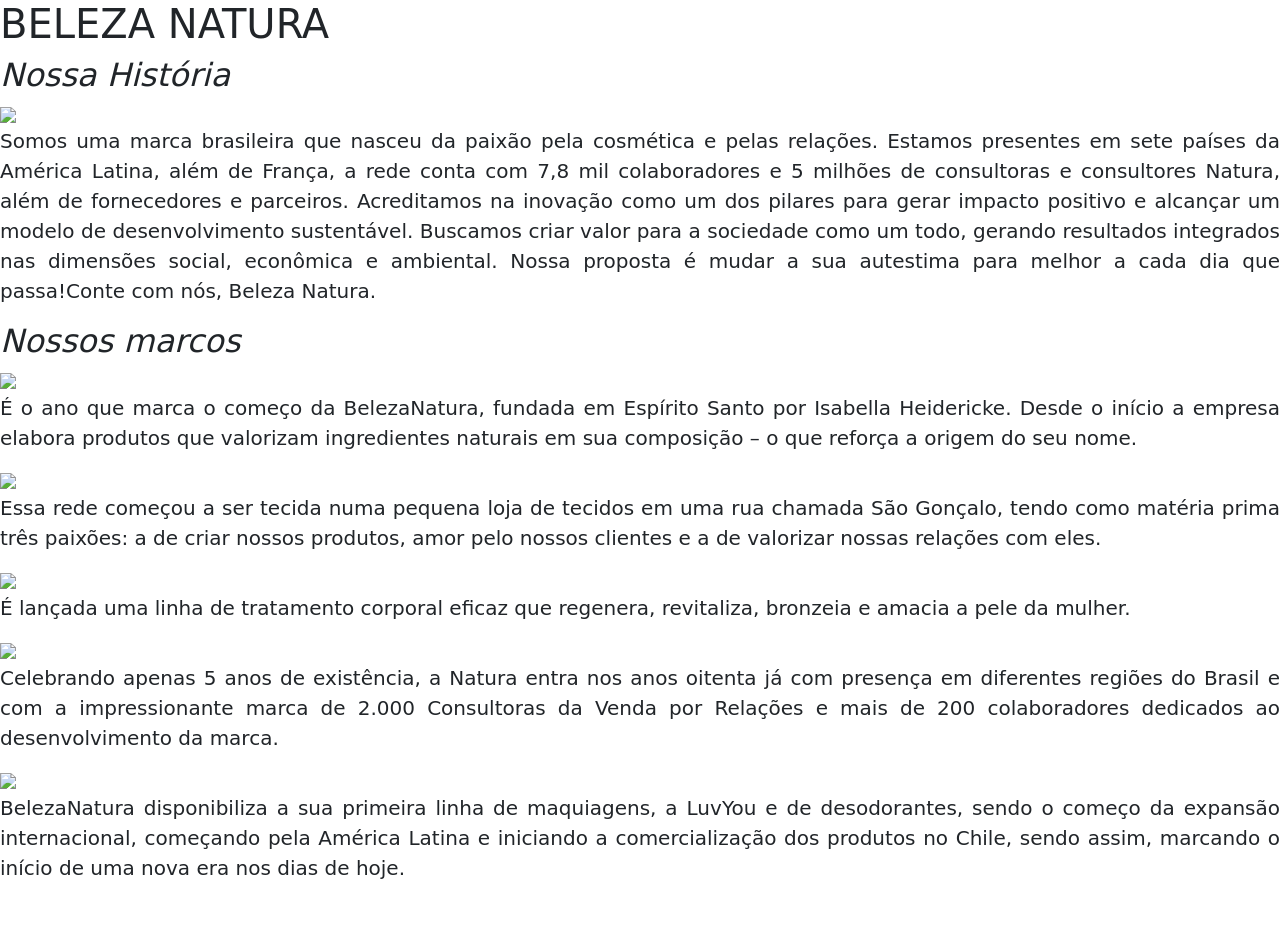
==== Site Beleza Natura - Vitória e Isabella/index.html @ c3b5f6bb "Mudança" ====
<!DOCTYPE html>
<html>

<head>
  <meta charset="utf-8">
  <meta name="viewport" content="width=device-width">
  <title>BELEZA NATURA</title>
  <link href="style.css" rel="stylesheet" type="text/css" />
  <link href="https://cdn.jsdelivr.net/npm/bootstrap@5.3.3/dist/css/bootstrap.min.css" rel="stylesheet" integrity="sha384-QWTKZyjpPEjISv5WaRU9OFeRpok6YctnYmDr5pNlyT2bRjXh0JMhjY6hW+ALEwIH" crossorigin="anonymous">
</head>

<body>
  <h1>BELEZA NATURA</h1>
  <h2>
  <i>Nossa História</i> 
  </h2>
  <img src="https://i.pinimg.com/736x/e7/eb/e8/e7ebe8c9730e39ea03ee31c085414e19.jpg" class="img-fluid">

  <p>Somos uma marca brasileira que nasceu da paixão pela cosmética e pelas relações. 
    Estamos presentes em sete países
    da América Latina, além de França,
    a rede conta com 7,8 mil colaboradores e 5 milhões de
    consultoras e consultores Natura, além de
    fornecedores e parceiros.
    Acreditamos na inovação como um dos pilares para
    gerar impacto positivo e alcançar um
    modelo de desenvolvimento sustentável.
    Buscamos criar valor para a sociedade
    como um todo, gerando resultados integrados
    nas dimensões social, econômica e ambiental.
    Nossa proposta é mudar a sua autestima para
    melhor a cada dia que passa!Conte com nós, Beleza Natura.</p>
<h2><i>Nossos marcos</i> </h2>

    <img src="https://img.freepik.com/premium-vector/number-67-logo-monogram-number-67-logo-line-style-usable-anniversary-business-logos_602671-1285.jpg" class="img-fluid">

<p>É o ano que marca o começo da BelezaNatura, fundada em Espírito Santo por Isabella Heidericke. Desde o início a empresa elabora produtos que valorizam ingredientes naturais em sua composição – o que reforça a origem do seu nome.</p>

  <img src="https://img.freepik.com/premium-vector/number-68-logo-monogram-number-68-logo-line-style-usable-anniversary-business-logos_602671-1288.jpg" class="img-fluid">
  
  <p>Essa rede começou a ser tecida numa pequena loja de tecidos em uma rua chamada São Gonçalo, tendo como matéria prima três paixões: a de criar nossos produtos, amor pelo nossos clientes e a de valorizar nossas relações com eles. </p>

  <img src="https://img.freepik.com/premium-vector/number-70-logo-monogram-number-70-logo-line-style-usable-anniversary-business-logos_602671-569.jpg" class="img-fluid">
  
  <p>É lançada uma linha de tratamento corporal eficaz que regenera, revitaliza, bronzeia e amacia a pele da mulher.</p>

  <img src="https://img.freepik.com/vetores-premium/monograma-do-logotipo-numero-75-estilo-de-linha-do-logotipo-numero-75-utilizavel-para-logotipos-de-aniversario-e-negocios_602671-1306.jpg" class="img-fluid">
    <p>Celebrando apenas 5 anos de existência, a Natura entra nos anos oitenta já com presença em diferentes regiões do Brasil e com a impressionante marca de 2.000 Consultoras da Venda por Relações e mais de 200 colaboradores dedicados ao desenvolvimento da marca.</p>

  <img src="https://img.freepik.com/vetores-premium/monograma-do-logotipo-numero-79-estilo-de-linha-do-logotipo-numero-79-utilizavel-para-logotipos-de-aniversario-e-negocios_602671-756.jpg" class="img-fluid">
  <p> BelezaNatura disponibiliza a sua primeira linha de maquiagens, a LuvYou e de desodorantes, sendo  o começo da expansão internacional, começando pela América Latina e iniciando a comercialização dos produtos no Chile, sendo assim, marcando o início de uma nova era nos dias de hoje.</p>


</body>


</html>
---- Site Beleza Natura - Vitória e Isabella/style.css ----
html {
  height: 100%;
  width: 100%;
}

body {
  margin-left: 20vw;
  margin-right: 20vw;
  padding-bottom: 50px;
}

body {
  background-color: #a3e1f0;
}

p {
  font-size: 20px;
  text-align: justify;
}
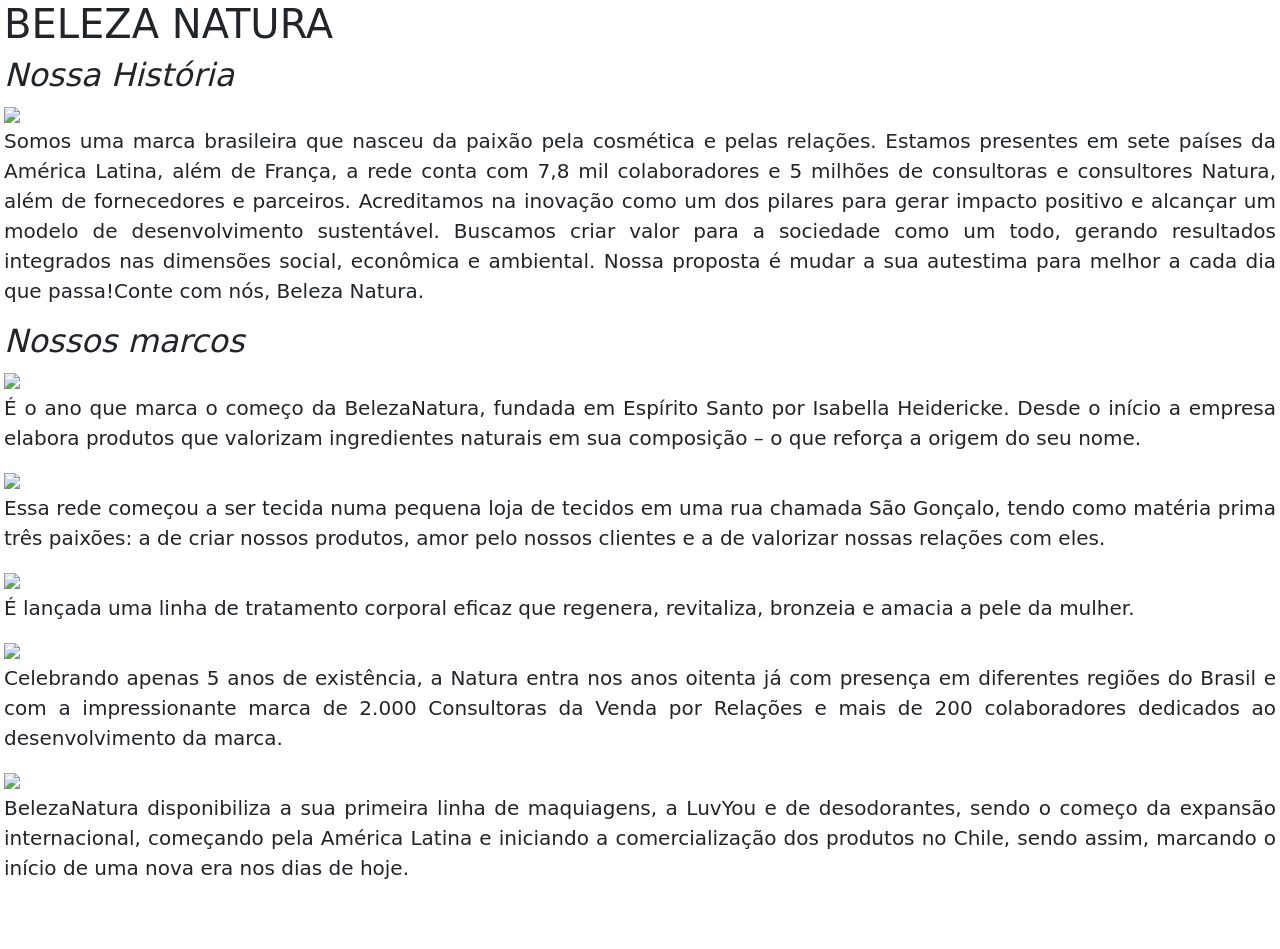
==== commit 03e8a8d2: "Mudanças" ====
--- a/Site Beleza Natura - Vitória e Isabella/index.html
+++ b/Site Beleza Natura - Vitória e Isabella/index.html
@@ -9,7 +9,7 @@
   <link href="https://cdn.jsdelivr.net/npm/bootstrap@5.3.3/dist/css/bootstrap.min.css" rel="stylesheet" integrity="sha384-QWTKZyjpPEjISv5WaRU9OFeRpok6YctnYmDr5pNlyT2bRjXh0JMhjY6hW+ALEwIH" crossorigin="anonymous">
 </head>
 
-<body>
+<body class="mx-1">
   <h1>BELEZA NATURA</h1>
   <h2>
   <i>Nossa História</i> 
